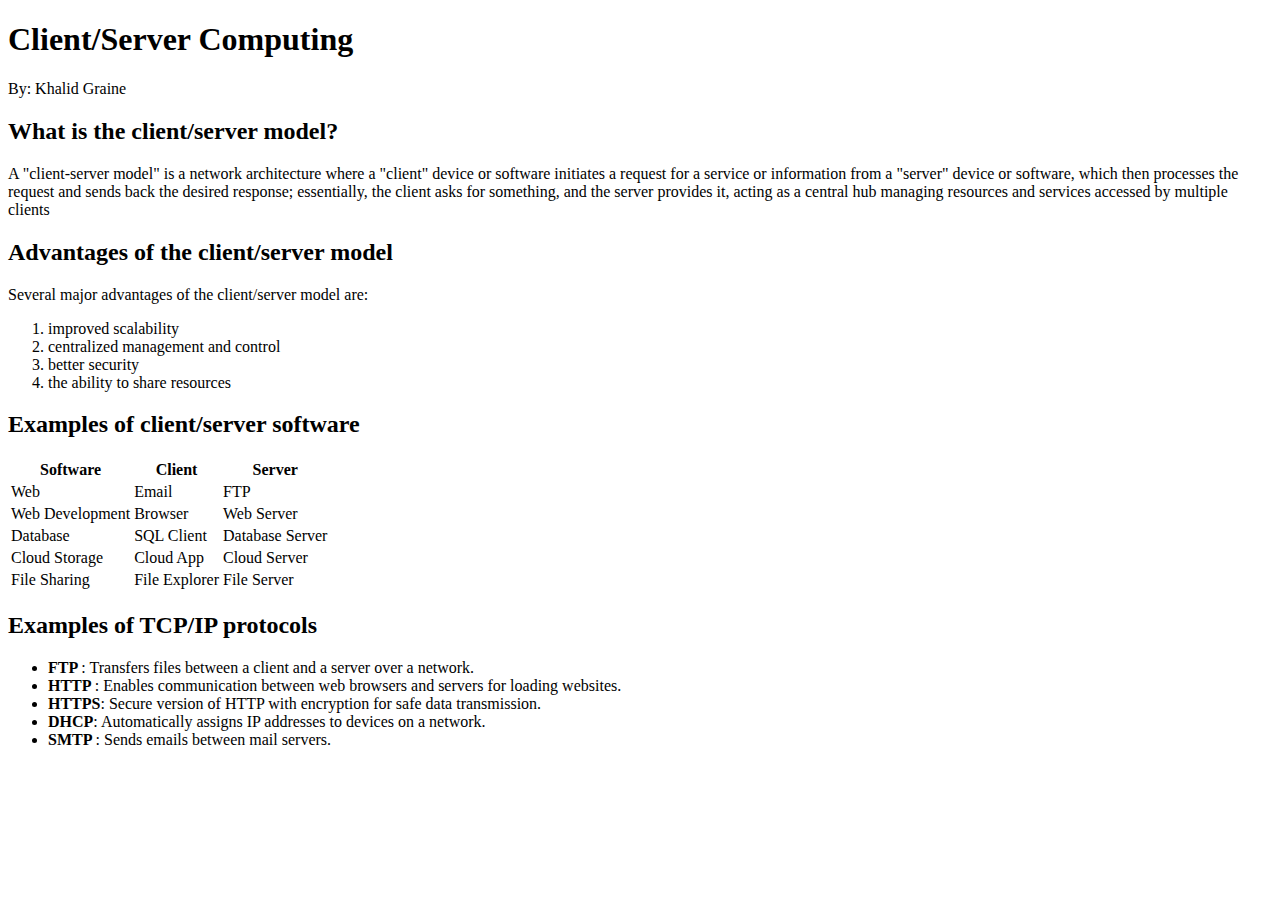
==== clientserver.html @ 6ff8129d "done" ====
<!DOCTYPE html>
<html lang="en">
<head>
    <meta charset="UTF-8">
    <meta name="viewport" content="width=device-width, initial-scale=1.0">
    <link rel="stylesheet" href="./custom.css">
    <title>Document</title>
</head>
<body>
    <h1 >Client/Server Computing</h1>
    <p>By: Khalid Graine</p>
    <h2>What is the client/server model?</h2>
    <p>A "client-server model" is a network architecture where a "client" device or software initiates a request for a service or information from a "server" device or software, which then processes the request and sends back the desired response; essentially, the client asks for something, and the server provides it, acting as a central hub managing resources and services accessed by multiple clients</p>
    <h2>Advantages of the client/server model </h2>
    <p>Several major advantages of the client/server model are: </p>
    <ol>
        <li> improved scalability</li>
        <li>centralized management and control</li>
        <li>better security</li>
        <li>the ability to share resources</li>
      </ol>
      <h2>Examples of client/server software</h2>
      <table>
        <tr>
          <th>Software</th>
          <th>Client</th>
          <th>Server</th>
        </tr>
        <tr>
          <td>Web</td>
          <td>Email</td>
          <td>FTP</td>
        </tr>
        <tr>
          <td>Web Development</td>
          <td>Browser</td>
          <td>Web Server</td>
        </tr>
        <tr>
          <td>Database</td>
          <td>SQL Client</td>
          <td>Database Server</td>
        </tr>
        <tr>
          <td>Cloud Storage</td>
          <td>Cloud App</td>
          <td>Cloud Server</td>
        </tr>
        <tr>
          <td>File Sharing</td>
          <td>File Explorer</td>
          <td>File Server</td>
        </tr>
      </table>
      <h2>Examples of TCP/IP protocols </h2>
      <ul>
        <li><strong>FTP </strong>: Transfers files between a client and a server over a network.</li>
        <li><strong>HTTP </strong>: Enables communication between web browsers and servers for loading websites.</li>
        <li><strong>HTTPS</strong>: Secure version of HTTP with encryption for safe data transmission.</li>
        <li><strong>DHCP</strong>: Automatically assigns IP addresses to devices on a network.</li>
        <li><strong>SMTP </strong>: Sends emails between mail servers.</li>
      </ul>
      
</body>
</html>
---- custom.css ----
body {
    font-size: 16px;
}
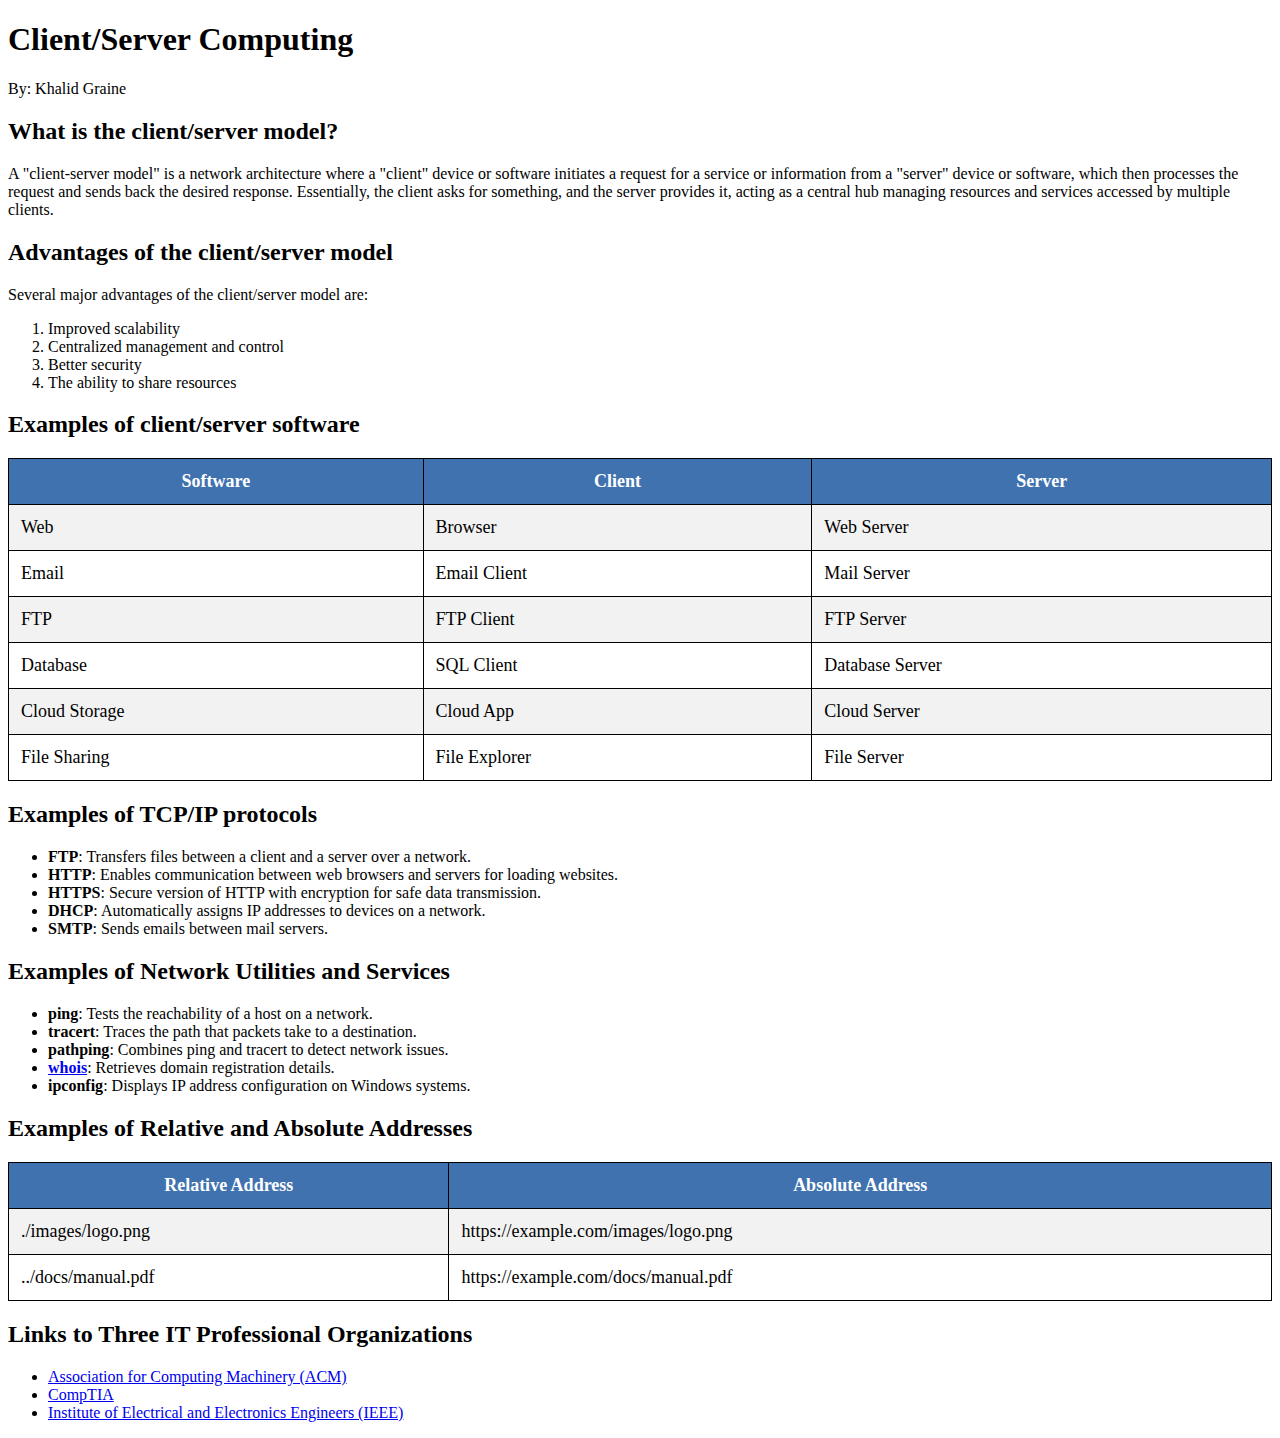
==== commit 716455aa: "Update clientserver.html and custom.css for improved content and styling" ====
--- a/clientserver.html
+++ b/clientserver.html
@@ -4,62 +4,102 @@
     <meta charset="UTF-8">
     <meta name="viewport" content="width=device-width, initial-scale=1.0">
     <link rel="stylesheet" href="./custom.css">
-    <title>Document</title>
+    <title>Client/Server Computing</title>
 </head>
 <body>
-    <h1 >Client/Server Computing</h1>
+    <h1>Client/Server Computing</h1>
     <p>By: Khalid Graine</p>
+
     <h2>What is the client/server model?</h2>
-    <p>A "client-server model" is a network architecture where a "client" device or software initiates a request for a service or information from a "server" device or software, which then processes the request and sends back the desired response; essentially, the client asks for something, and the server provides it, acting as a central hub managing resources and services accessed by multiple clients</p>
-    <h2>Advantages of the client/server model </h2>
-    <p>Several major advantages of the client/server model are: </p>
+    <p>A "client-server model" is a network architecture where a "client" device or software initiates a request for a service or information from a "server" device or software, which then processes the request and sends back the desired response. Essentially, the client asks for something, and the server provides it, acting as a central hub managing resources and services accessed by multiple clients.</p>
+
+    <h2>Advantages of the client/server model</h2>
+    <p>Several major advantages of the client/server model are:</p>
     <ol>
-        <li> improved scalability</li>
-        <li>centralized management and control</li>
-        <li>better security</li>
-        <li>the ability to share resources</li>
-      </ol>
-      <h2>Examples of client/server software</h2>
-      <table>
+        <li>Improved scalability</li>
+        <li>Centralized management and control</li>
+        <li>Better security</li>
+        <li>The ability to share resources</li>
+    </ol>
+
+    <h2>Examples of client/server software</h2>
+    <table border="1">
         <tr>
-          <th>Software</th>
-          <th>Client</th>
-          <th>Server</th>
+            <th>Software</th>
+            <th>Client</th>
+            <th>Server</th>
         </tr>
         <tr>
-          <td>Web</td>
-          <td>Email</td>
-          <td>FTP</td>
+            <td>Web</td>
+            <td>Browser</td>
+            <td>Web Server</td>
         </tr>
         <tr>
-          <td>Web Development</td>
-          <td>Browser</td>
-          <td>Web Server</td>
+            <td>Email</td>
+            <td>Email Client</td>
+            <td>Mail Server</td>
         </tr>
         <tr>
-          <td>Database</td>
-          <td>SQL Client</td>
-          <td>Database Server</td>
+            <td>FTP</td>
+            <td>FTP Client</td>
+            <td>FTP Server</td>
         </tr>
         <tr>
-          <td>Cloud Storage</td>
-          <td>Cloud App</td>
-          <td>Cloud Server</td>
+            <td>Database</td>
+            <td>SQL Client</td>
+            <td>Database Server</td>
         </tr>
         <tr>
-          <td>File Sharing</td>
-          <td>File Explorer</td>
-          <td>File Server</td>
+            <td>Cloud Storage</td>
+            <td>Cloud App</td>
+            <td>Cloud Server</td>
         </tr>
-      </table>
-      <h2>Examples of TCP/IP protocols </h2>
-      <ul>
-        <li><strong>FTP </strong>: Transfers files between a client and a server over a network.</li>
-        <li><strong>HTTP </strong>: Enables communication between web browsers and servers for loading websites.</li>
+        <tr>
+            <td>File Sharing</td>
+            <td>File Explorer</td>
+            <td>File Server</td>
+        </tr>
+    </table>
+
+    <h2>Examples of TCP/IP protocols</h2>
+    <ul>
+        <li><strong>FTP</strong>: Transfers files between a client and a server over a network.</li>
+        <li><strong>HTTP</strong>: Enables communication between web browsers and servers for loading websites.</li>
         <li><strong>HTTPS</strong>: Secure version of HTTP with encryption for safe data transmission.</li>
         <li><strong>DHCP</strong>: Automatically assigns IP addresses to devices on a network.</li>
-        <li><strong>SMTP </strong>: Sends emails between mail servers.</li>
-      </ul>
-      
+        <li><strong>SMTP</strong>: Sends emails between mail servers.</li>
+    </ul>
+
+    <h2>Examples of Network Utilities and Services</h2>
+    <ul>
+        <li><strong>ping</strong>: Tests the reachability of a host on a network.</li>
+        <li><strong>tracert</strong>: Traces the path that packets take to a destination.</li>
+        <li><strong>pathping</strong>: Combines ping and tracert to detect network issues.</li>
+        <li><strong><a href="https://whois.domaintools.com" target="_blank">whois</a></strong>: Retrieves domain registration details.</li>
+        <li><strong>ipconfig</strong>: Displays IP address configuration on Windows systems.</li>
+    </ul>
+
+    <h2>Examples of Relative and Absolute Addresses</h2>
+    <table border="1">
+        <tr>
+            <th>Relative Address</th>
+            <th>Absolute Address</th>
+        </tr>
+        <tr>
+            <td>./images/logo.png</td>
+            <td>https://example.com/images/logo.png</td>
+        </tr>
+        <tr>
+            <td>../docs/manual.pdf</td>
+            <td>https://example.com/docs/manual.pdf</td>
+        </tr>
+    </table>
+
+    <h2>Links to Three IT Professional Organizations</h2>
+    <ul>
+        <li><a href="https://www.acm.org/" target="_blank">Association for Computing Machinery (ACM)</a></li>
+        <li><a href="https://www.comptia.org/" target="_blank">CompTIA</a></li>
+        <li><a href="https://www.ieee.org/" target="_blank">Institute of Electrical and Electronics Engineers (IEEE)</a></li>
+    </ul>
 </body>
-</html>+</html>
--- a/custom.css
+++ b/custom.css
@@ -1,3 +1,32 @@
-body {
-    font-size: 16px;
-}+table {
+    width: 100%;
+    border-collapse: collapse;
+    margin: 20px 0;
+    font-size: 18px;
+    text-align: left;
+    border: 1px solid #000; /* Add table borders */
+}
+
+table th, table td {
+    padding: 12px;
+    border: 1px solid #000;
+}
+
+table th {
+    background-color: #3f72af; /* Heading row background color */
+    color: #ffffff;
+    text-align: center;
+}
+
+table tr:nth-child(even) {
+    background-color: #f2f2f2; /* Alternating row background color */
+}
+
+table tr:nth-child(odd) {
+    background-color: #ffffff; /* Alternating row background color */
+}
+
+table td em {
+    color: red;
+    font-style: italic;
+}
